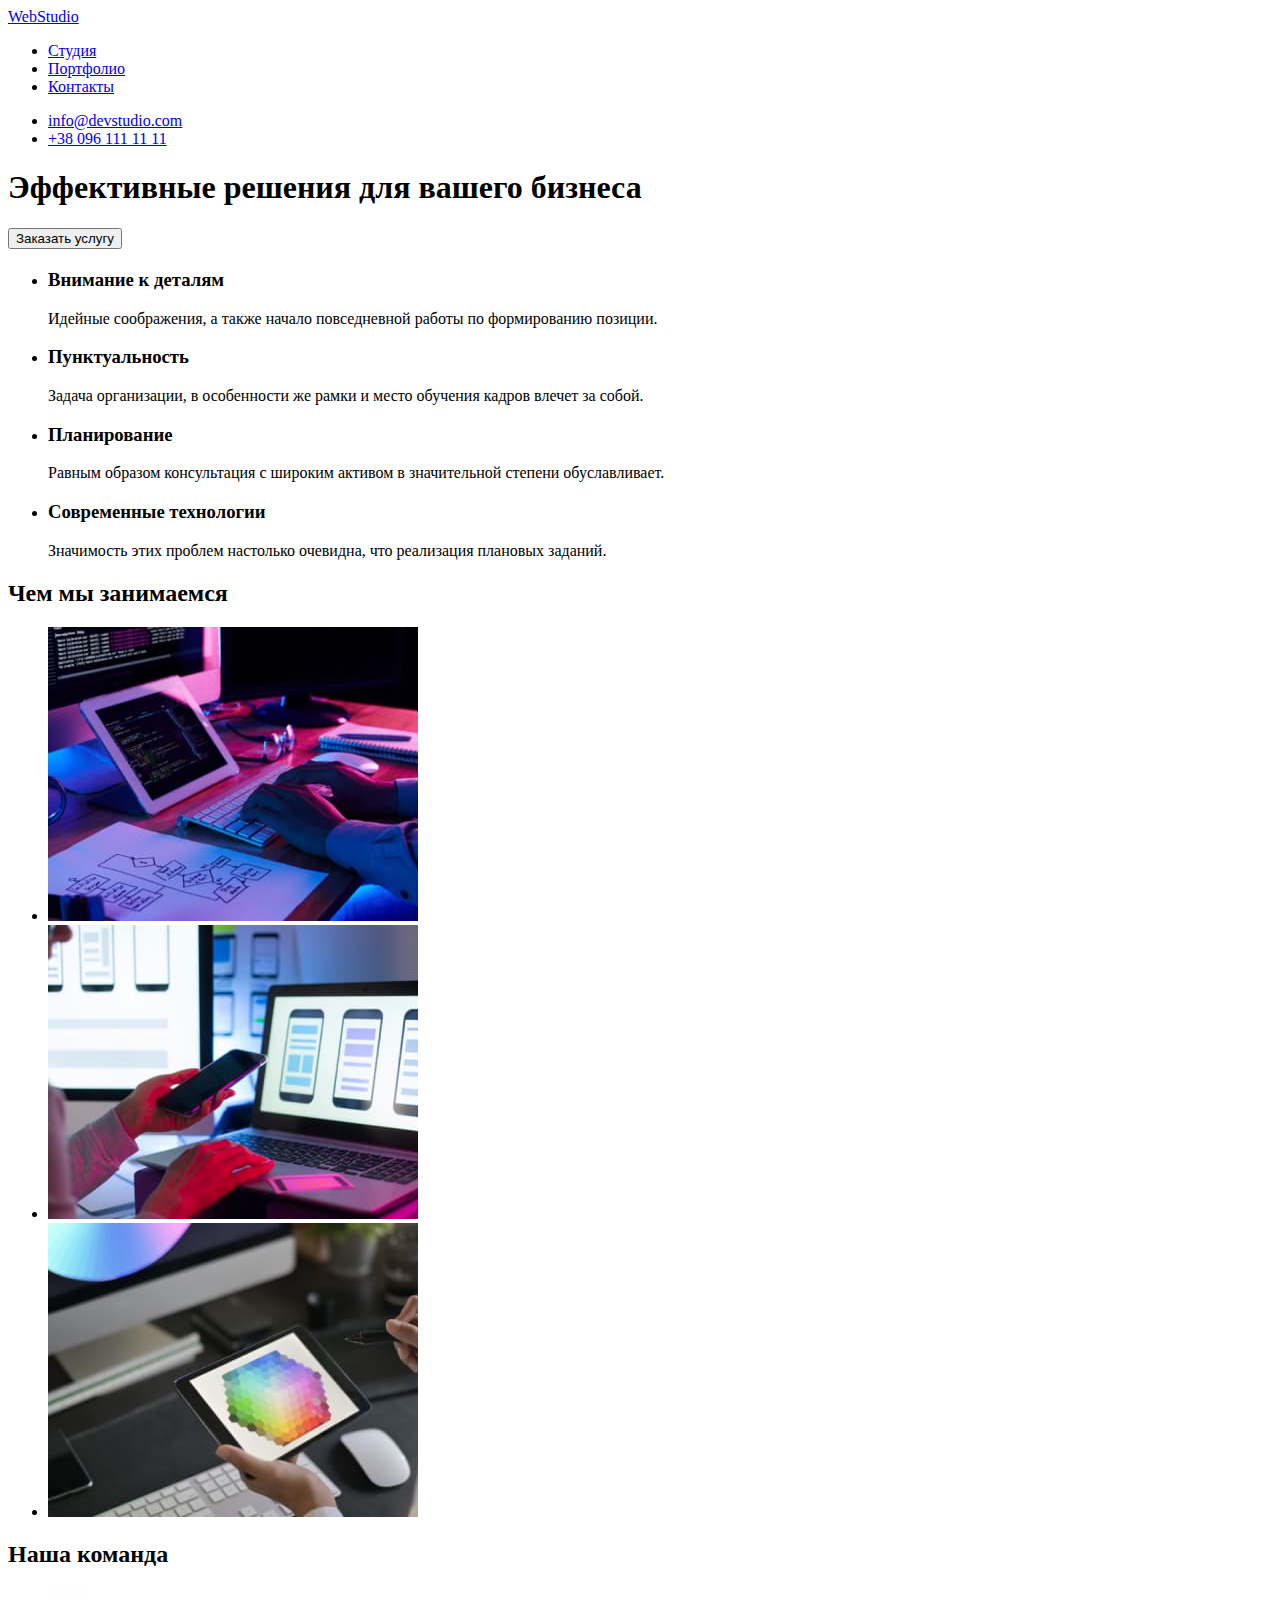
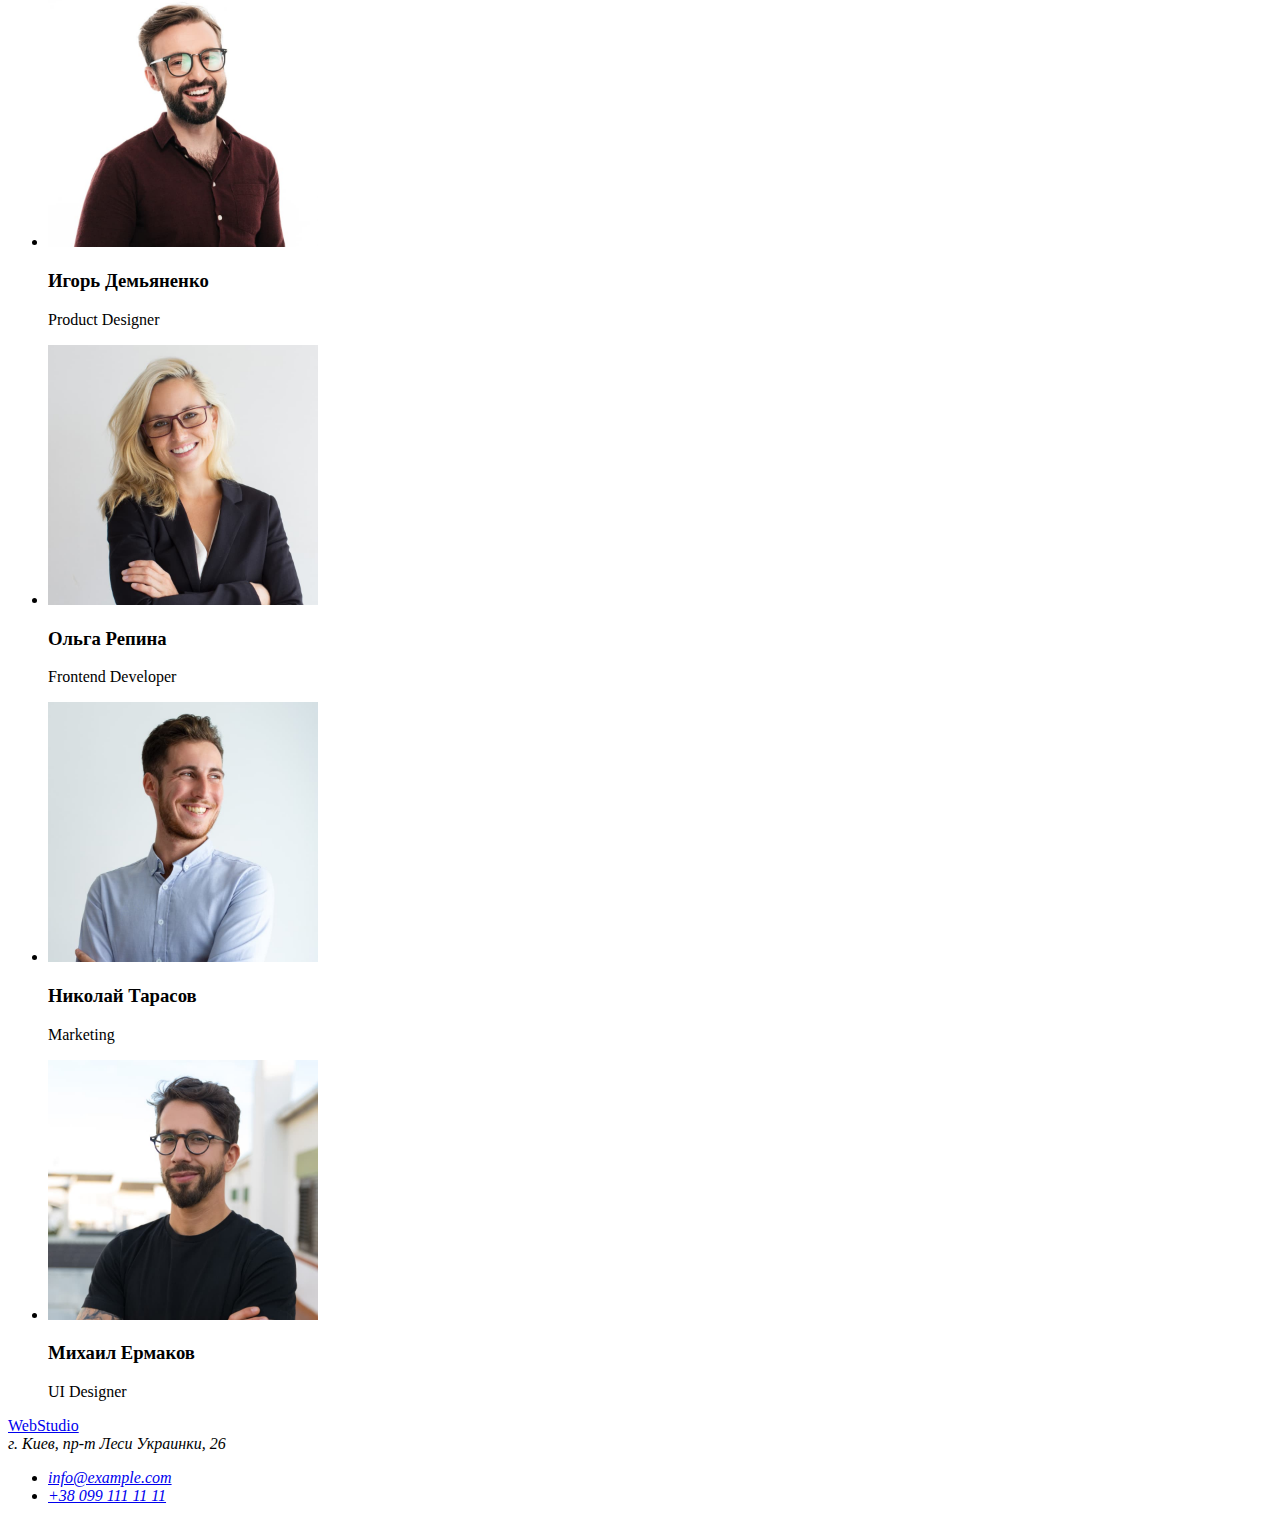
==== index.html @ f4328eb4 "Clone of goit-markup-hw-02" ====
<!DOCTYPE html>
<html lang="ru">
  <head>
    <meta charset="UTF-8" />
    <meta http-equiv="X-UA-Compatible" content="IE=edge" />
    <meta name="viewport" content="width=device-width, initial-scale=1.0" />
    <title>Студия Web дизайна</title>
  </head>
  <body>
    <header>
      <a href="/">WebStudio</a>
      <nav>
        <ul>
          <li><a href="#">Студия</a></li>
          <li><a href="#">Портфолио</a></li>
          <li><a href="#">Контакты</a></li>
        </ul>
      </nav>
      <ul>
        <li><a href="mailto:info@devstudio.com">info@devstudio.com</a></li>
        <li><a href="tel:+380961111111">+38 096 111 11 11</a></li>
      </ul>
    </header>

    <!--Основной контент-->

    <main>
      <section>
        <h1>Эффективные решения для вашего бизнеса</h1>
        <button type="button">Заказать услугу</button>
      </section>

      <!--Секция Особенности-->

      <section>
        <h2 aria-label="Особенности"></h2>
        <ul>
          <li>
            <h3>Внимание к деталям</h3>
            <p>
              Идейные соображения, а также начало повседневной работы по
              формированию позиции.
            </p>
          </li>
          <li>
            <h3>Пунктуальность</h3>
            <p>
              Задача организации, в особенности же рамки и место обучения кадров
              влечет за собой.
            </p>
          </li>
          <li>
            <h3>Планирование</h3>
            <p>
              Равным образом консультация с широким активом в значительной
              степени обуславливает.
            </p>
          </li>
          <li>
            <h3>Современные технологии</h3>
            <p>
              Значимость этих проблем настолько очевидна, что реализация
              плановых заданий.
            </p>
          </li>
        </ul>
      </section>

      <!--Секция Чем мы занимаемся-->

      <section>
        <h2>Чем мы занимаемся</h2>
        <ul>
          <li>
            <img
              src="./images/img-1.jpg"
              width="370"
              alt="програмист набирает код"
            />
          </li>
          <li>
            <img
              src="./images/img-2.jpg"
              width="370"
              alt="разработчик проверяет UI"
            />
          </li>
          <li>
            <img
              src="./images/img-3.jpg"
              width="370"
              alt="дизайнер подбирает палитру цветов"
            />
          </li>
        </ul>
      </section>

      <!--Секция Наша команда-->

      <section>
        <h2>Наша команда</h2>
        <ul>
          <li>
            <img
              src="./images/team-1.jpg"
              width="270"
              alt="Фото Игорь Демьяненко"
            />
            <h3>Игорь Демьяненко</h3>
            <p>Product Designer</p>
          </li>
          <li>
            <img
              src="./images/team-2.jpg"
              width="270"
              alt="Фото Ольга Репина"
            />
            <h3>Ольга Репина</h3>
            <p>Frontend Developer</p>
          </li>
          <li>
            <img
              src="./images/team-3.jpg"
              width="270"
              alt="Фото Николай Тарасов"
            />
            <h3>Николай Тарасов</h3>
            <p>Marketing</p>
          </li>
          <li>
            <img
              src="./images/team-4.jpg"
              width="270"
              alt="Фото Михаил Ермаков"
            />
            <h3>Михаил Ермаков</h3>
            <p>UI Designer</p>
          </li>
        </ul>
      </section>
    </main>

    <!--Футер-->

    <footer>
      <a href="/">WebStudio</a>
      <address>
        г. Киев, пр-т Леси Украинки, 26
        <ul>
          <li>
            <a href="mailto:info@example.com">info@example.com</a>
          </li>
          <li>
            <a href="tel:+380991111111">+38 099 111 11 11</a>
          </li>
        </ul>
      </address>
    </footer>
  </body>
</html>
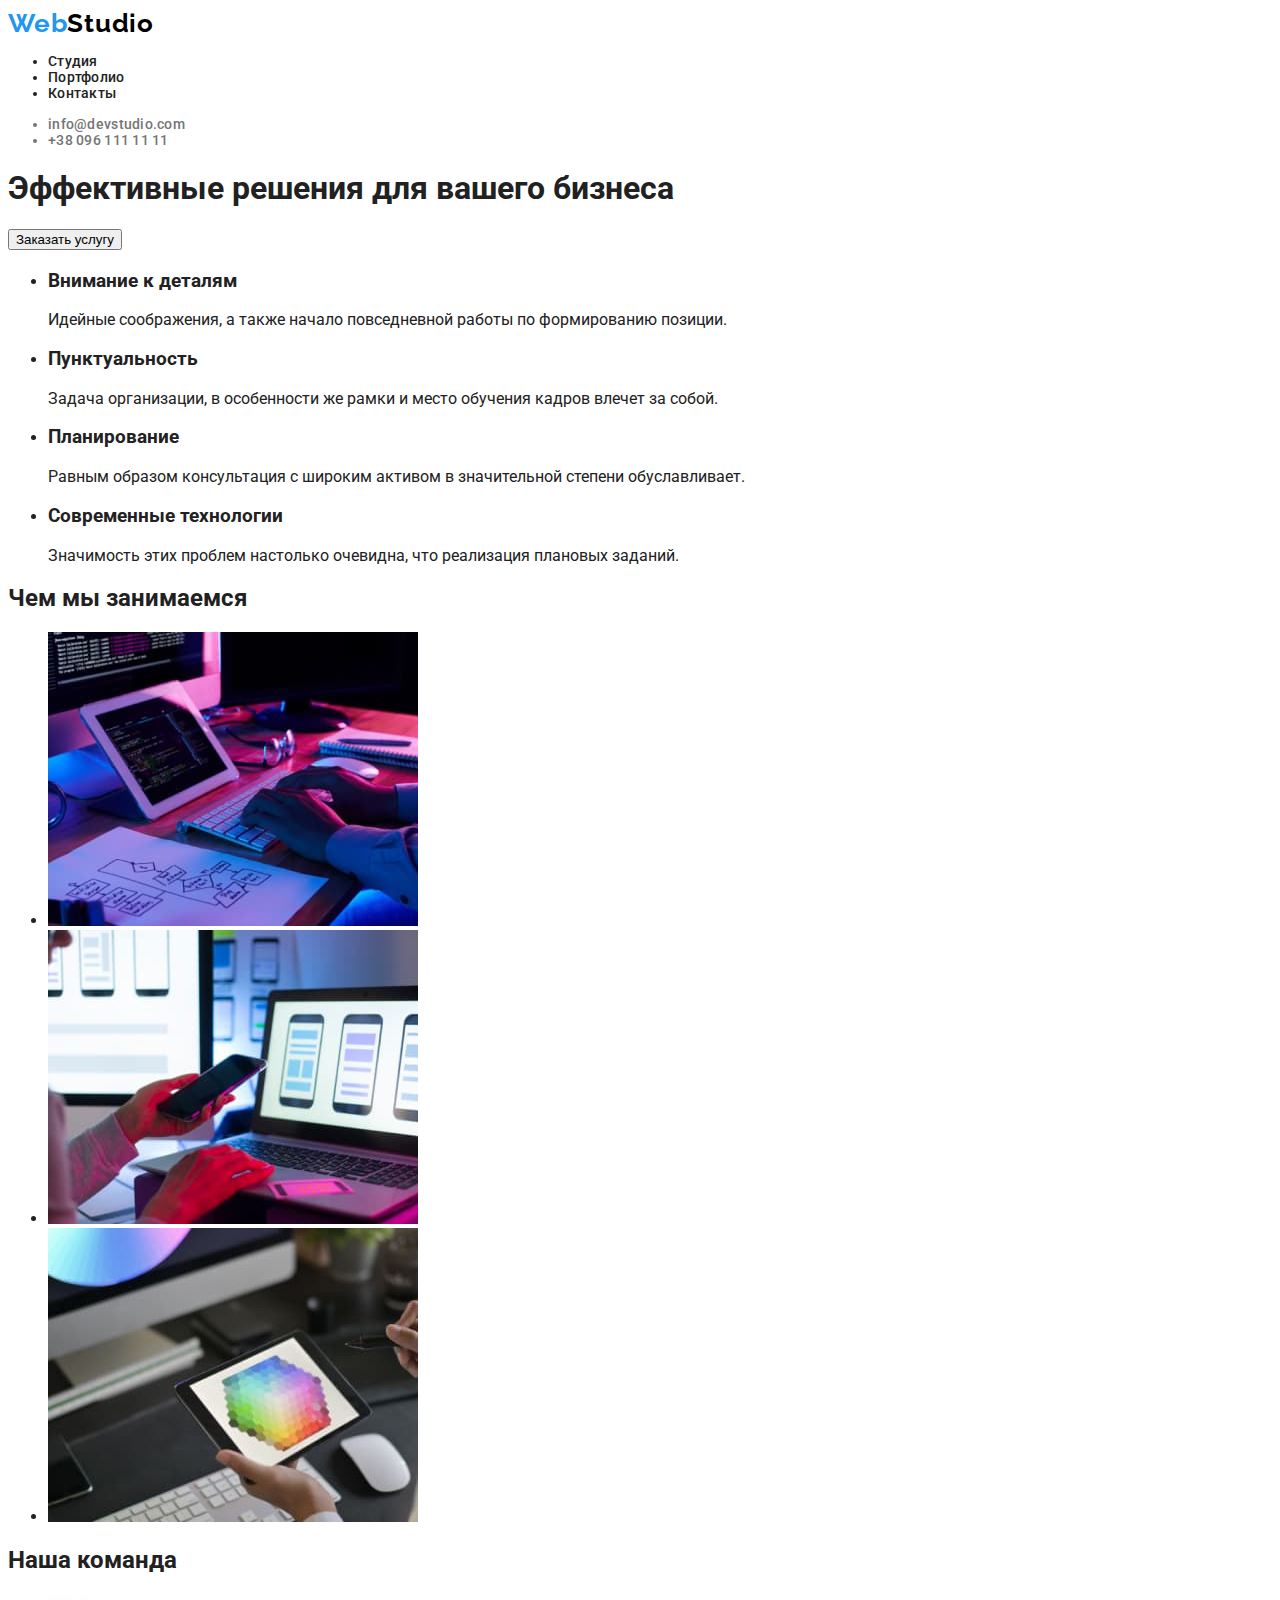
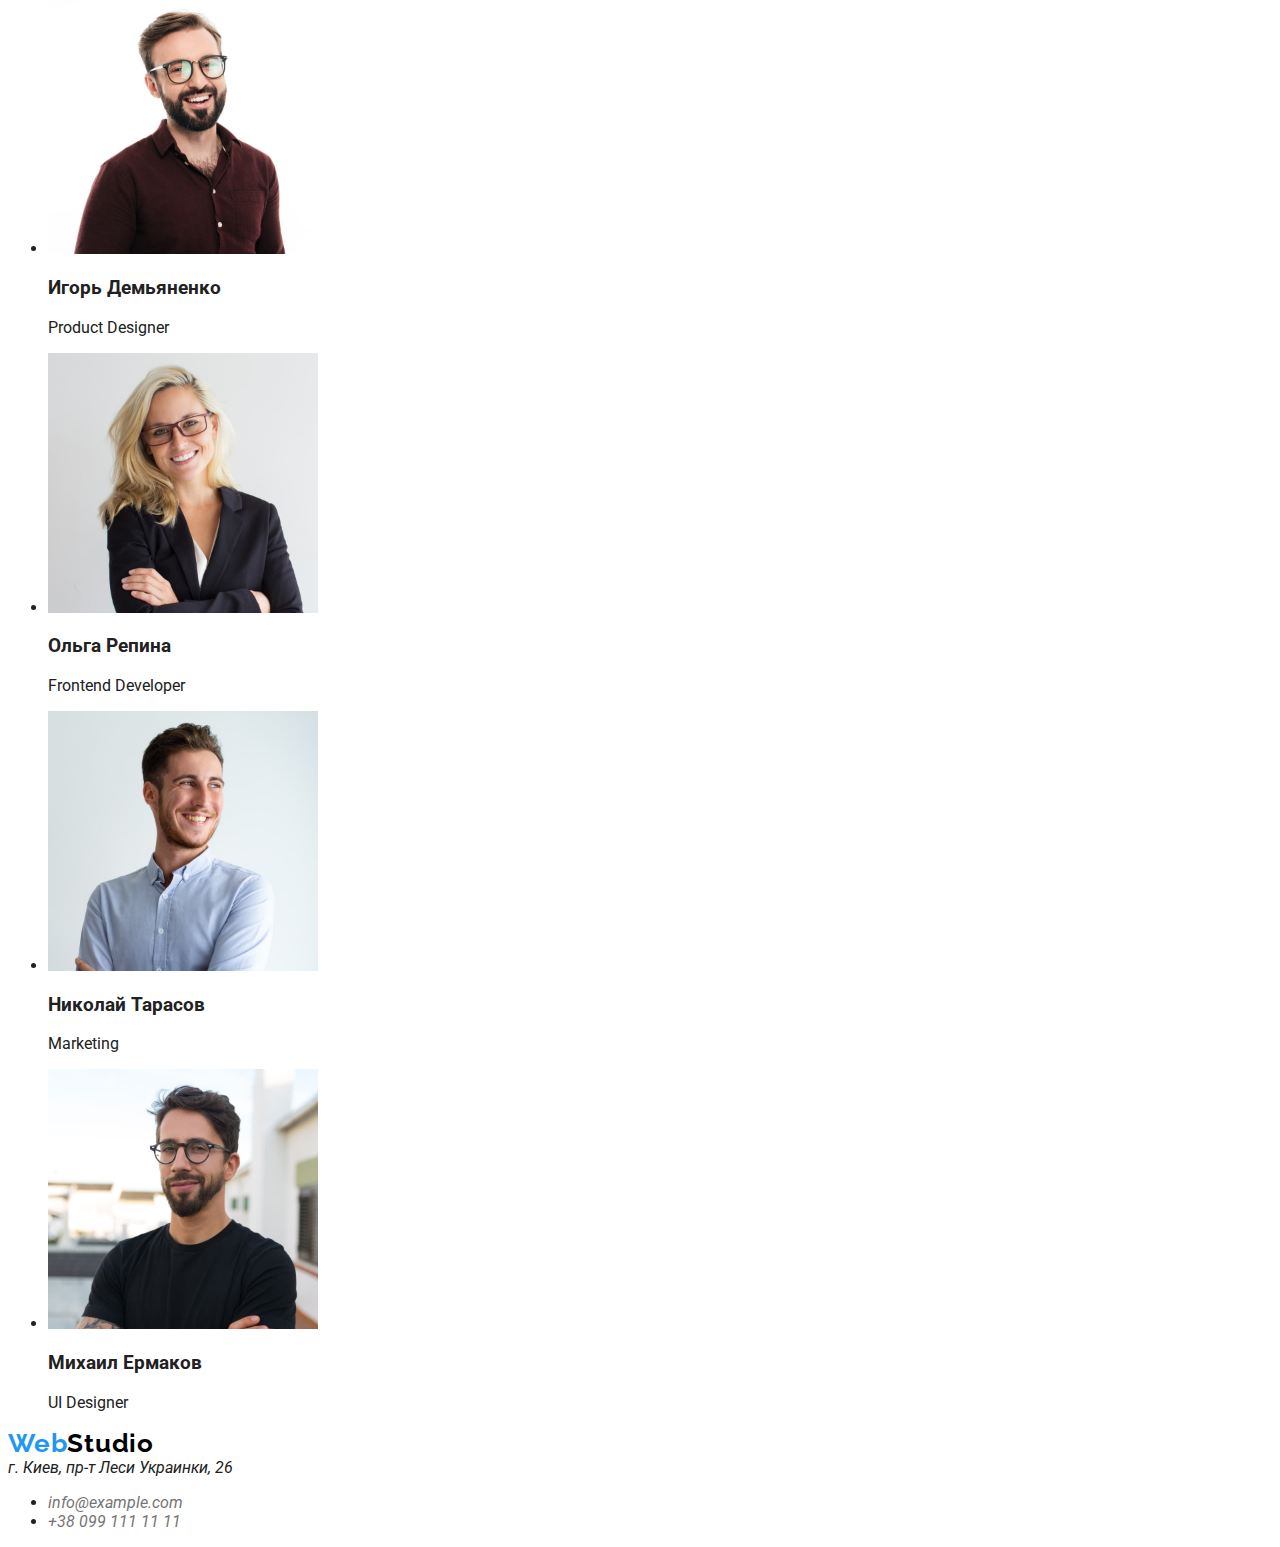
==== commit 64ce6a02: "Some styles added + portfolio page" ====
--- a/index.html
+++ b/index.html
@@ -5,18 +5,27 @@
     <meta http-equiv="X-UA-Compatible" content="IE=edge" />
     <meta name="viewport" content="width=device-width, initial-scale=1.0" />
     <title>Студия Web дизайна</title>
+    <link rel="preconnect" href="https://fonts.googleapis.com" />
+    <link rel="preconnect" href="https://fonts.gstatic.com" crossorigin />
+    <link rel="preconnect" href="https://fonts.googleapis.com" />
+    <link rel="preconnect" href="https://fonts.gstatic.com" crossorigin />
+    <link
+      href="https://fonts.googleapis.com/css2?family=Raleway:wght@700&family=Roboto:wght@400;500;700;900&display=swap"
+      rel="stylesheet"
+    />
+    <link rel="stylesheet" href="./css/styles.css" />
   </head>
   <body>
     <header>
-      <a href="/">WebStudio</a>
-      <nav>
+      <a href="/" class="logo"><span class="web">Web</span>Studio</a>
+      <nav class="menu">
         <ul>
-          <li><a href="#">Студия</a></li>
-          <li><a href="#">Портфолио</a></li>
-          <li><a href="#">Контакты</a></li>
+          <li><a class="menu item" href="#">Студия</a></li>
+          <li><a class="menu item" href="./portfolio.html">Портфолио</a></li>
+          <li><a class="menu item" href="#">Контакты</a></li>
         </ul>
       </nav>
-      <ul>
+      <ul class="contacts">
         <li><a href="mailto:info@devstudio.com">info@devstudio.com</a></li>
         <li><a href="tel:+380961111111">+38 096 111 11 11</a></li>
       </ul>
@@ -143,7 +152,7 @@
     <!--Футер-->
 
     <footer>
-      <a href="/">WebStudio</a>
+      <a class="logo" href="/"><span class="web">Web</span>Studio</a>
       <address>
         г. Киев, пр-т Леси Украинки, 26
         <ul>
--- a/css/styles.css
+++ b/css/styles.css
@@ -0,0 +1,81 @@
+body {
+  font-family: "Roboto", sans-serif;
+  color: #212121;
+  text-decoration: none;
+}
+a {
+  text-decoration: none;
+  color: #757575;
+}
+
+.logo {
+  font-family: "raleway", "oleo-script";
+  font-size: 26px;
+  font-weight: 700;
+  letter-spacing: 0.03em;
+  line-height: 30.52px;
+  text-decoration: none;
+  color: #000;
+}
+.logo .web {
+  color: #2196f3;
+}
+
+.menu {
+  font-size: 14px;
+  font-weight: 500;
+  letter-spacing: 0.02em;
+  line-height: 16.41px;
+  text-decoration: none;
+  color: #212121;
+}
+
+.menu .item:active,
+.menu .item:hover {
+  color: #2196f3;
+}
+
+.contacts {
+  color: #757575;
+  font-weight: 500;
+  font-size: 14px;
+  line-height: 16px;
+  letter-spacing: 0.02em;
+  text-decoration: none;
+}
+
+.button {
+  cursor: pointer;
+  background-color: #f5f4fa;
+  border: none;
+  border-radius: 4px;
+  font-weight: 500;
+  font-size: 16px;
+  line-height: 26px;
+  text-align: center;
+  letter-spacing: 0.03em;
+
+  color: #212121;
+}
+
+.button:hover {
+  background-color: #2196f3;
+  color: #fff;
+}
+
+.item-title {
+  font-weight: 700;
+  letter-spacing: 0.06em;
+  font-size: 18px;
+  line-height: 36px;
+}
+.item-subtitle {
+  color: #757575;
+  font-size: 16px;
+  font-weight: 400;
+  letter-spacing: 0.03em;
+  line-height: 30px;
+}
+
+.contact {
+}
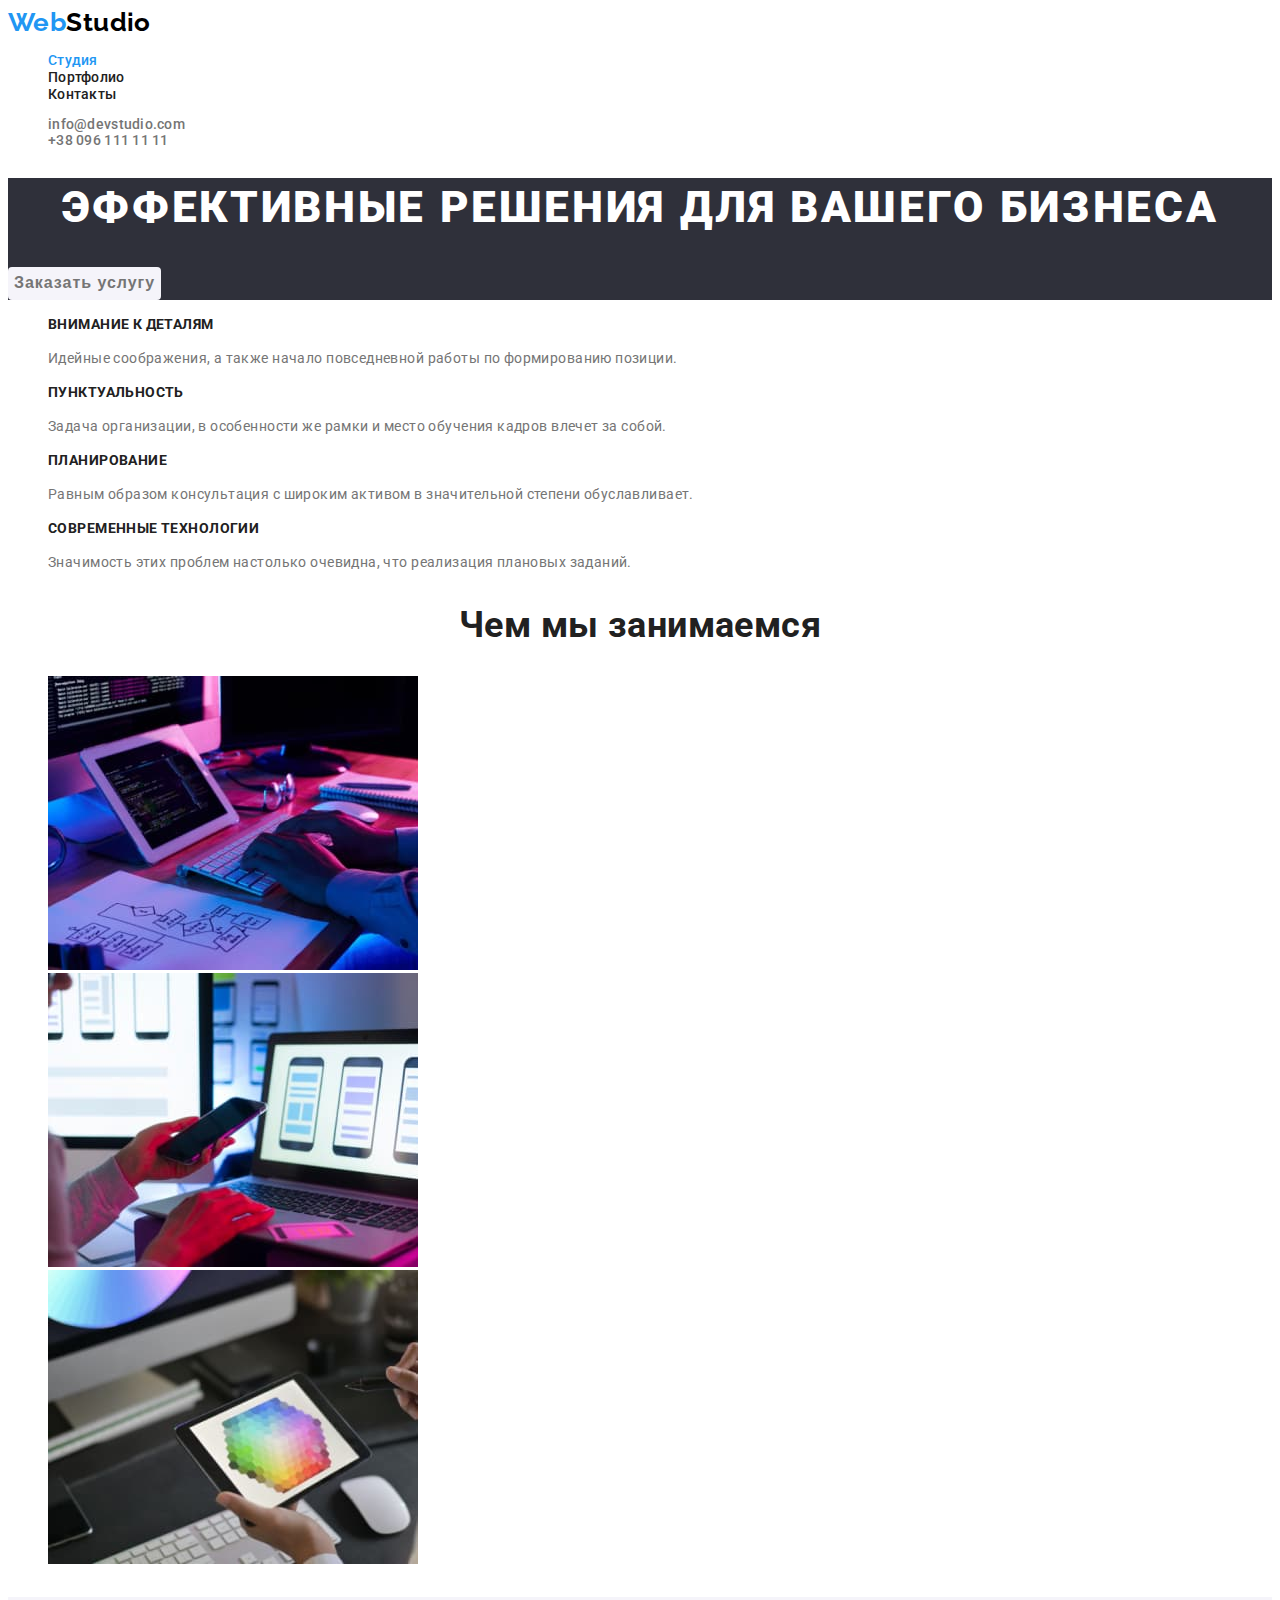
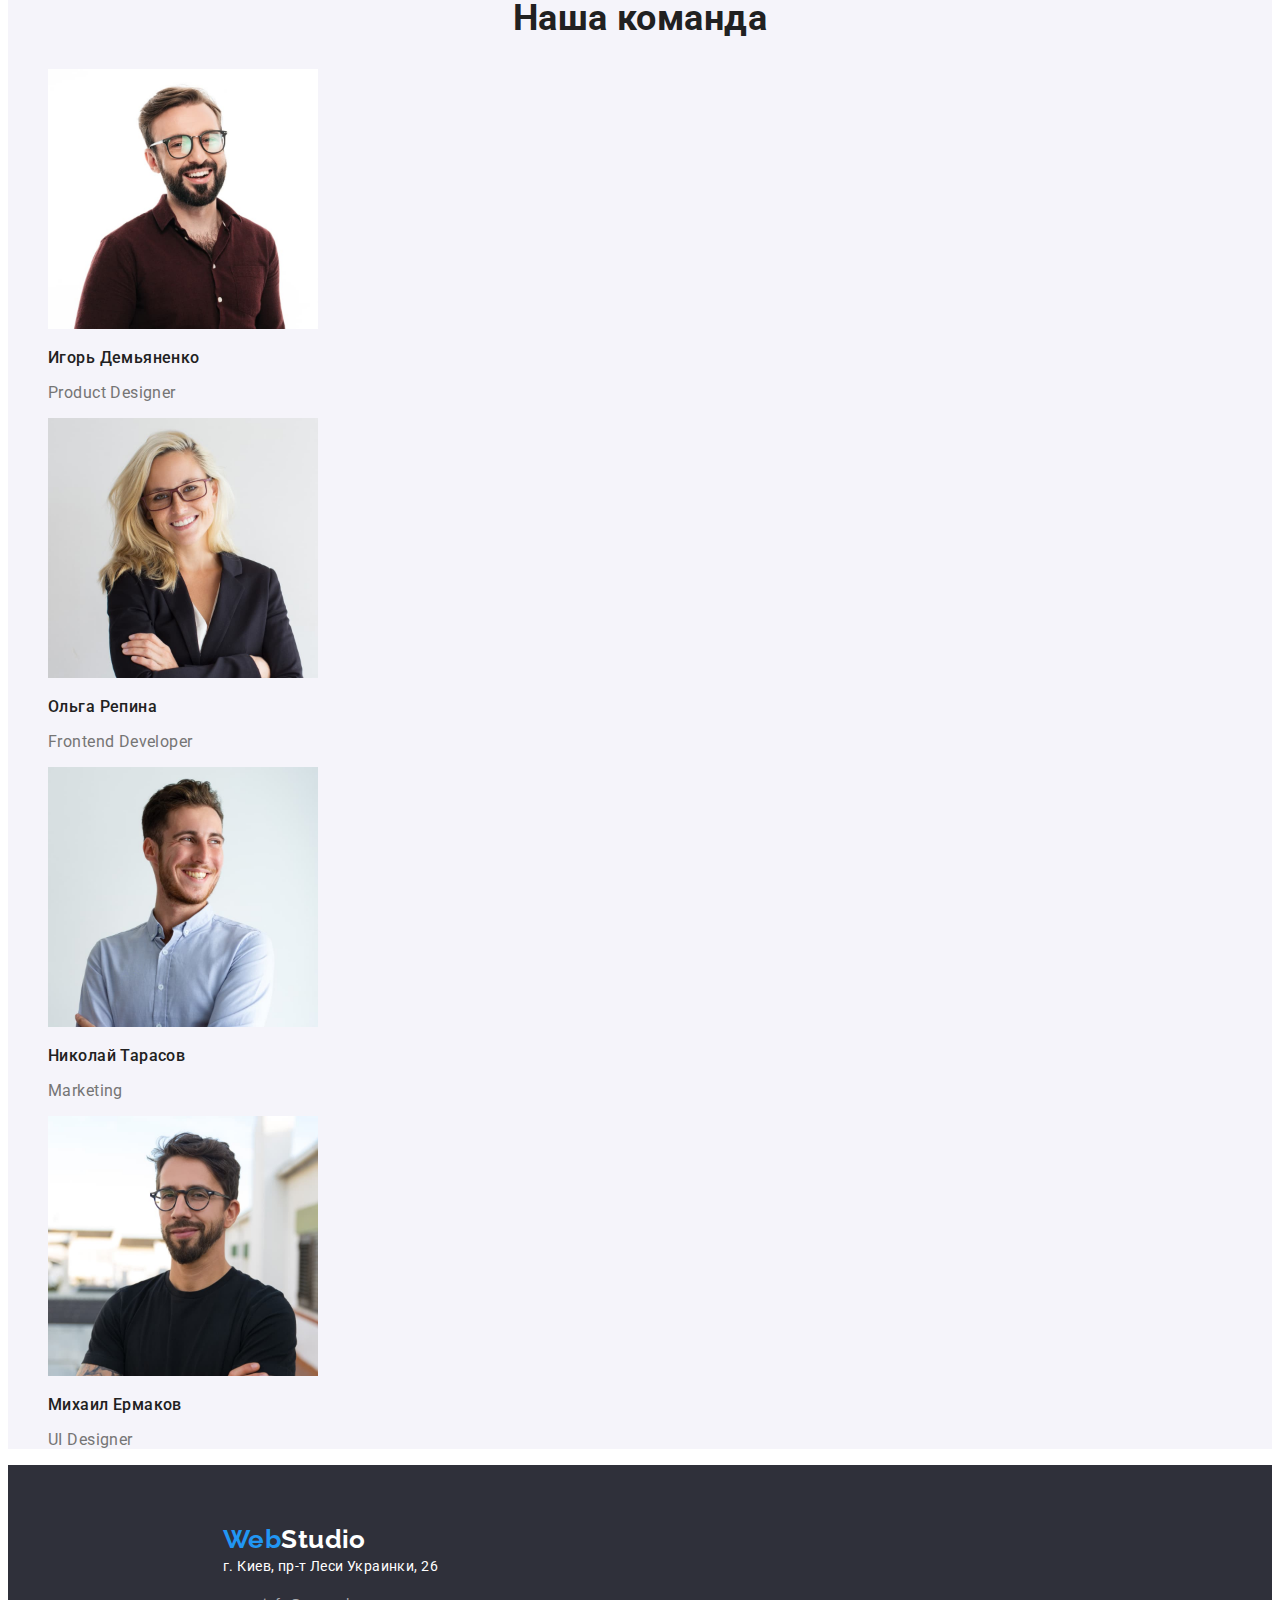
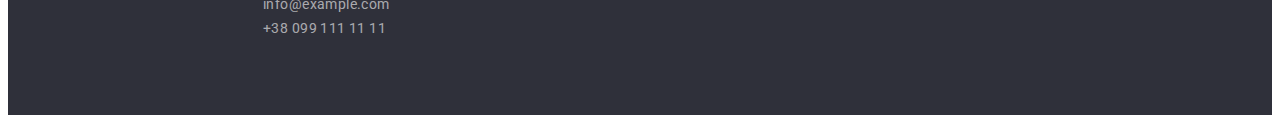
==== commit 9f9bdd9c: "Main project with final style (HW-02)" ====
--- a/index.html
+++ b/index.html
@@ -13,61 +13,68 @@
       href="https://fonts.googleapis.com/css2?family=Raleway:wght@700&family=Roboto:wght@400;500;700;900&display=swap"
       rel="stylesheet"
     />
+    <link rel="stylesheet" href="./css/common.css" />
     <link rel="stylesheet" href="./css/styles.css" />
   </head>
   <body>
     <header>
-      <a href="/" class="logo"><span class="web">Web</span>Studio</a>
+      <a href="/" class="link logo">Web<span class="studio">Studio</span></a>
       <nav class="menu">
-        <ul>
-          <li><a class="menu item" href="#">Студия</a></li>
-          <li><a class="menu item" href="./portfolio.html">Портфолио</a></li>
-          <li><a class="menu item" href="#">Контакты</a></li>
+        <ul class="list">
+          <li><a href="#" class="link item active">Студия</a></li>
+          <li>
+            <a href="./portfolio.html" class="link item">Портфолио</a>
+          </li>
+          <li><a href="#" class="link item">Контакты</a></li>
         </ul>
       </nav>
-      <ul class="contacts">
-        <li><a href="mailto:info@devstudio.com">info@devstudio.com</a></li>
-        <li><a href="tel:+380961111111">+38 096 111 11 11</a></li>
+      <ul class="list contacts">
+        <li>
+          <a href="mailto:info@devstudio.com" class="link"
+            >info@devstudio.com</a
+          >
+        </li>
+        <li><a href="tel:+380961111111" class="link">+38 096 111 11 11</a></li>
       </ul>
     </header>
 
     <!--Основной контент-->
 
     <main>
-      <section>
-        <h1>Эффективные решения для вашего бизнеса</h1>
-        <button type="button">Заказать услугу</button>
+      <section class="hero-section">
+        <h1 class="hero-title">Эффективные решения для вашего бизнеса</h1>
+        <button type="button" class="button">Заказать услугу</button>
       </section>
 
       <!--Секция Особенности-->
 
-      <section>
+      <section class="section goals">
         <h2 aria-label="Особенности"></h2>
-        <ul>
+        <ul class="list">
           <li>
-            <h3>Внимание к деталям</h3>
-            <p>
+            <h3 class="sub-title">Внимание к деталям</h3>
+            <p class="text">
               Идейные соображения, а также начало повседневной работы по
               формированию позиции.
             </p>
           </li>
           <li>
-            <h3>Пунктуальность</h3>
-            <p>
+            <h3 class="sub-title">Пунктуальность</h3>
+            <p class="text">
               Задача организации, в особенности же рамки и место обучения кадров
               влечет за собой.
             </p>
           </li>
           <li>
-            <h3>Планирование</h3>
-            <p>
+            <h3 class="sub-title">Планирование</h3>
+            <p class="text">
               Равным образом консультация с широким активом в значительной
               степени обуславливает.
             </p>
           </li>
           <li>
-            <h3>Современные технологии</h3>
-            <p>
+            <h3 class="sub-title">Современные технологии</h3>
+            <p class="text">
               Значимость этих проблем настолько очевидна, что реализация
               плановых заданий.
             </p>
@@ -77,9 +84,9 @@
 
       <!--Секция Чем мы занимаемся-->
 
-      <section>
-        <h2>Чем мы занимаемся</h2>
-        <ul>
+      <section class="section services">
+        <h2 class="title">Чем мы занимаемся</h2>
+        <ul class="list">
           <li>
             <img
               src="./images/img-1.jpg"
@@ -106,16 +113,16 @@
 
       <!--Секция Наша команда-->
 
-      <section>
-        <h2>Наша команда</h2>
-        <ul>
+      <section class="section team">
+        <h2 class="title">Наша команда</h2>
+        <ul class="list">
           <li>
             <img
               src="./images/team-1.jpg"
               width="270"
               alt="Фото Игорь Демьяненко"
             />
-            <h3>Игорь Демьяненко</h3>
+            <h3 class="name">Игорь Демьяненко</h3>
             <p>Product Designer</p>
           </li>
           <li>
@@ -124,7 +131,7 @@
               width="270"
               alt="Фото Ольга Репина"
             />
-            <h3>Ольга Репина</h3>
+            <h3 class="name">Ольга Репина</h3>
             <p>Frontend Developer</p>
           </li>
           <li>
@@ -133,7 +140,7 @@
               width="270"
               alt="Фото Николай Тарасов"
             />
-            <h3>Николай Тарасов</h3>
+            <h3 class="name">Николай Тарасов</h3>
             <p>Marketing</p>
           </li>
           <li>
@@ -142,7 +149,7 @@
               width="270"
               alt="Фото Михаил Ермаков"
             />
-            <h3>Михаил Ермаков</h3>
+            <h3 class="name">Михаил Ермаков</h3>
             <p>UI Designer</p>
           </li>
         </ul>
@@ -152,15 +159,15 @@
     <!--Футер-->
 
     <footer>
-      <a class="logo" href="/"><span class="web">Web</span>Studio</a>
-      <address>
+      <a href="/" class="link logo">Web<span class="studio">Studio</span></a>
+      <address class="address">
         г. Киев, пр-т Леси Украинки, 26
-        <ul>
+        <ul class="list">
           <li>
-            <a href="mailto:info@example.com">info@example.com</a>
+            <a href="mailto:info@example.com" class="link">info@example.com</a>
           </li>
           <li>
-            <a href="tel:+380991111111">+38 099 111 11 11</a>
+            <a href="tel:+380991111111" class="link">+38 099 111 11 11</a>
           </li>
         </ul>
       </address>
--- a/css/common.css
+++ b/css/common.css
@@ -0,0 +1,52 @@
+/* Основной цвет: #757575 */
+
+/* Дополнительный цвет: #212121 */
+
+/* Выделение синий: #2196F3 */
+
+/* Текст белый: #FFFFFF */
+
+/* Основной цвет секции: #FFFFFF */
+
+/* Дополнительный цвет секции: #2f303a */
+
+:root {
+  --main-text-color: #757575;
+  --secondary-text-color: #212121;
+  --accent-color: #2196f3;
+  --button-inactive: #f5f4fa;
+  --third-section: #f5f4fa;
+  --secondary-background: #2f303a;
+  --main-background: #ffffff;
+  --white-color: #ffffff;
+}
+
+body {
+  font-family: "Roboto", "sans-serif";
+  font-size: 14px;
+  color: var(--main-text-color);
+  background-color: var(--main-background);
+  letter-spacing: 0.03em;
+  padding: 0;
+}
+
+/* Ссылки */
+
+.link {
+  text-decoration: none;
+  color: var(--main-text-color);
+}
+
+/* Список */
+
+.list {
+  list-style: none;
+}
+
+/* Заголовки h2 h3 секций */
+
+.section .title,
+.section h3 {
+  color: var(--secondary-text-color);
+  font-weight: 700;
+}
--- a/css/styles.css
+++ b/css/styles.css
@@ -1,81 +1,194 @@
-body {
-  font-family: "Roboto", sans-serif;
-  color: #212121;
-  text-decoration: none;
-}
-a {
-  text-decoration: none;
-  color: #757575;
-}
+/* Основной цвет текста: #212121 */
+
+/* Дополнительный цвет текста: #757575 */
+
+/* Выделение и акценты синий: #2196F3 */
+
+/* Текст белый: #FFFFFF */
+
+/* Основной цвет секции: #FFFFFF */
+
+/* Дополнительный цвет секции: #2f303a */
+
+/* Кнопка неактивная, секция серая: #f5f4fa */
+
+/* Логотип основной цвет: #000000 */
 
 .logo {
   font-family: "raleway", "oleo-script";
   font-size: 26px;
+  line-height: 1.15;
   font-weight: 700;
-  letter-spacing: 0.03em;
-  line-height: 30.52px;
-  text-decoration: none;
-  color: #000;
-}
-.logo .web {
-  color: #2196f3;
+  color: var(--accent-color);
 }
 
-.menu {
-  font-size: 14px;
+/* Хедер */
+
+header .studio {
+  color: #000000;
+}
+
+/* Меню */
+
+.menu .link {
+  line-height: 1.14;
   font-weight: 500;
   letter-spacing: 0.02em;
-  line-height: 16.41px;
-  text-decoration: none;
-  color: #212121;
+  color: var(--secondary-text-color);
 }
 
-.menu .item:active,
-.menu .item:hover {
-  color: #2196f3;
+.menu .item:hover,
+.menu .item:focus {
+  color: var(--accent-color);
+}
+
+.menu .active {
+  color: var(--accent-color);
 }
 
 .contacts {
-  color: #757575;
   font-weight: 500;
-  font-size: 14px;
-  line-height: 16px;
+  line-height: 1.14;
   letter-spacing: 0.02em;
-  text-decoration: none;
 }
 
-.button {
+.contacts a:focus,
+.contacts a:hover {
+  color: var(--accent-color);
   cursor: pointer;
-  background-color: #f5f4fa;
+}
+
+/* Секция герой */
+
+.hero-title {
+  font-weight: 900;
+  font-size: 44px;
+  line-height: 1.36;
+  text-align: center;
+  letter-spacing: 0.06em;
+  text-transform: uppercase;
+  color: var(--white-color);
+}
+
+.hero-section {
+  background-color: var(--secondary-background);
+}
+
+.hero-section .button {
+  cursor: pointer;
+  background-color: var(--button-inactive);
+  border: none;
+  border-radius: 4px;
+  font-weight: 700;
+  font-size: 16px;
+  line-height: 1.88;
+  letter-spacing: 0.06em;
+  color: var(--main);
+}
+
+.hero-section .button:hover,
+.hero-section .button:focus,
+.portfolio-filter .button:hover,
+.portfolio-filter .button:focus {
+  background-color: var(--accent-color);
+  color: #ffffff;
+}
+
+/* Преимущества */
+
+.section .title {
+  font-size: 36px;
+  line-height: 1.17;
+}
+
+.goals .text {
+  line-height: 1.71;
+}
+
+.goals .sub-title {
+  font-size: 14px;
+  line-height: 1.14;
+  text-transform: uppercase;
+}
+
+.services .title,
+.team .title {
+  font-weight: 700;
+  font-size: 36px;
+  line-height: 1.17;
+  text-align: center;
+}
+
+.section.team {
+  background-color: var(--third-section);
+}
+
+.team .name {
+  font-weight: 500;
+  font-size: 16px;
+  line-height: 1.19;
+}
+
+.team p {
+  font-size: 16px;
+  line-height: 1.19;
+}
+
+/* ++++++ Страница портфолио - начало +++++++*/
+
+.portfolio .button {
+  font-size: 16px;
+  line-height: 1.63;
+  cursor: pointer;
+  background-color: var(--button-inactive);
   border: none;
   border-radius: 4px;
   font-weight: 500;
-  font-size: 16px;
-  line-height: 26px;
-  text-align: center;
-  letter-spacing: 0.03em;
-
-  color: #212121;
 }
 
-.button:hover {
-  background-color: #2196f3;
-  color: #fff;
+.portfolio .button:hover {
+  background-color: var(--accent-color);
+  color: var(--white-color);
 }
 
-.item-title {
-  font-weight: 700;
+.item > .sub_title {
+  font-size: 18px;
+  line-height: 2;
   letter-spacing: 0.06em;
-  font-size: 18px;
-  line-height: 36px;
-}
-.item-subtitle {
-  color: #757575;
-  font-size: 16px;
-  font-weight: 400;
-  letter-spacing: 0.03em;
-  line-height: 30px;
+  color: var(--secondary-text-color);
 }
 
-.contact {
+.item > .text {
+  font-size: 16px;
+  line-height: 1.88;
 }
+
+/* ++++++ Страница портфолио - окончание +++++++*/
+
+/* Футер */
+
+footer {
+  padding: 60px 0 60px 215px;
+  background-color: var(--secondary-background);
+}
+
+footer .studio {
+  color: var(--white-color);
+}
+
+.address {
+  font-style: inherit;
+  font-size: 14px;
+  font-weight: 400;
+  line-height: 1.71;
+  color: var(--white-color);
+}
+
+.address .link {
+  color: rgba(255, 255, 255, 0.6);
+}
+
+.address .link:hover,
+.address .link:focus {
+  color: var(--accent-color);
+}
